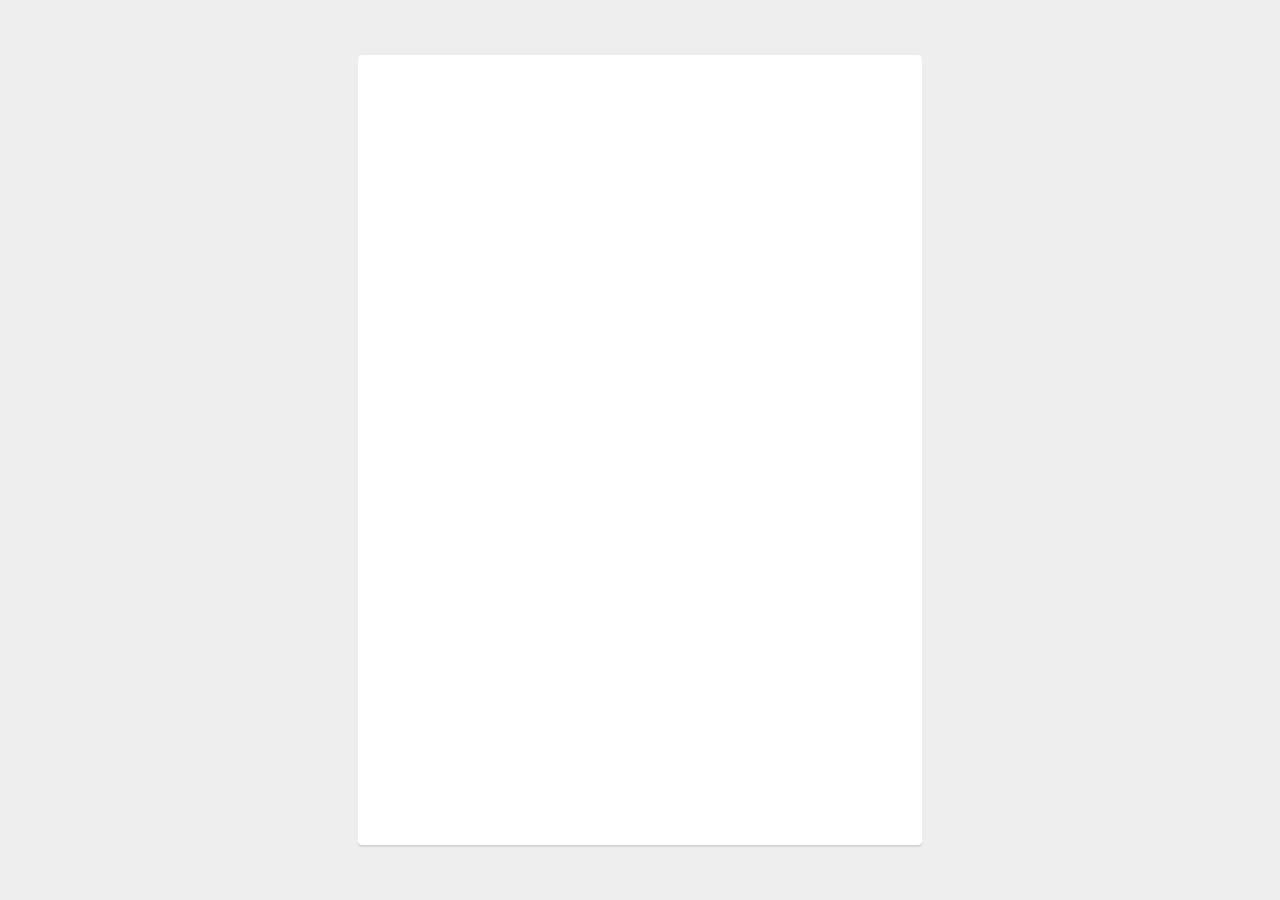
==== index.html @ 85615260 "initial commit" ====
<!doctype html>
<!--
.d8888.  .d8b.  db    db d88888b      d888888b d888888b db
88'  YP d8' `8b 88    88 88'            `88'   `~~88~~' 88
`8bo.   88ooo88 Y8    8P 88ooooo         88       88    YP
  `Y8b. 88~~~88 `8b  d8' 88~~~~~         88       88
db   8D 88   88  `8bd8'  88.            .88.      88    db
`8888Y' YP   YP    YP    Y88888P      Y888888P    YP    YP
-->
<html>
    <head>
        <meta charset="UTF-8">

        <title>Saved URLs</title>
        <link rel="icon" type="image/png" href="resources/icons/saved.png">
        <script type="text/javascript" src="resources/js/jquery-2.0.3.js"></script>
        <script type="text/javascript" src="resources/js/index.min.js"></script>
        <link rel="stylesheet" media="screen, print, handheld" type="text/css" href="resources/css/index.min.css">
    </head>
    <body>

        <div id="page">
            <div id="saved-tabs-container">
                <div id="saved-tabs">
                </div>
            </div>
        </div>

    </body>
</html>
---- resources/css/index.min.css ----
@import url("reset.min.css");html,body{height:100%;width:100%;margin:0;padding:0;overflow:hidden;font-family:oswald;font-weight:300;font-size:0;-webkit-user-select:none;user-select:none}body{background-color:#eee;background-attachment:fixed;overflow:auto}#page{height:calc(100% - 110px);width:44%;margin-right:28%;margin-left:28%;margin-top:55px;margin-bottom:55px;display:inline-block;font-family:oswald;background-color:none}#saved-tabs-container{height:calc(100% - 46px);width:calc(100% - 38px);border-radius:4px;padding:23px 15px 23px 23px;background-color:#fff;position:relative;display:inline-block;box-shadow:rgba(0,0,0,.10) 0 2px 1px,rgba(0,0,0,.10) 0 0 1px}#saved-tabs>nav{width:100%;margin-bottom:20px}#saved-tabs>nav:last-child{margin-bottom:0}#saved-tabs>nav>.title{display:inline-block;width:100%;margin-bottom:7px;border-bottom:1px solid #ddd}#saved-tabs>nav>.title>h1{float:left;padding:0;margin:0;font-size:17px;font-weight:bold}#saved-tabs>nav>.title>h2{float:right;padding:0;margin:0;font-size:17px;font-weight:300;cursor:pointer}#saved-tabs{height:100%;width:100%;padding-right:6px;position:relative;display:inline-block;overflow-y:scroll}.tab-container{display:inline-block;padding:0 20px 7px 20px;width:calc(100% - 40px);overflow:hidden;position:relative}.tab-container:last-child{padding-bottom:0;border-bottom:0}.favicon{display:inline-block;height:20px;float:left;vertical-align:bottom}.url{max-width:calc(100% - 65px);color:#333;display:inline-block;position:relative;margin:0 0 0 7px;overflow:hidden;font-size:14px;font-weight:normal;white-space:nowrap;text-align:left;text-overflow:ellipsis;text-align:center;text-decoration:underline;cursor:pointer}.right{float:right;display:inline-block;margin:4px 0 0 0}.star{display:inline-block;vertical-align:top;margin:0 5px 0 0;font-family:arial;font-size:13px;color:#000;cursor:pointer}.remove{display:inline-block;position:relative;margin:-1px 0 0 0;font-family:arial;font-size:13px;color:#777;cursor:pointer}@media only screen and (min-width:600px) and (max-width:950px){#page{width:64%;margin-right:18%;margin-left:18%}}@media only screen and (min-width:0) and (max-width:600px){#page{height:calc(100% - 46px);width:calc(100% - 46px);margin:23px 23px 0 23px}}
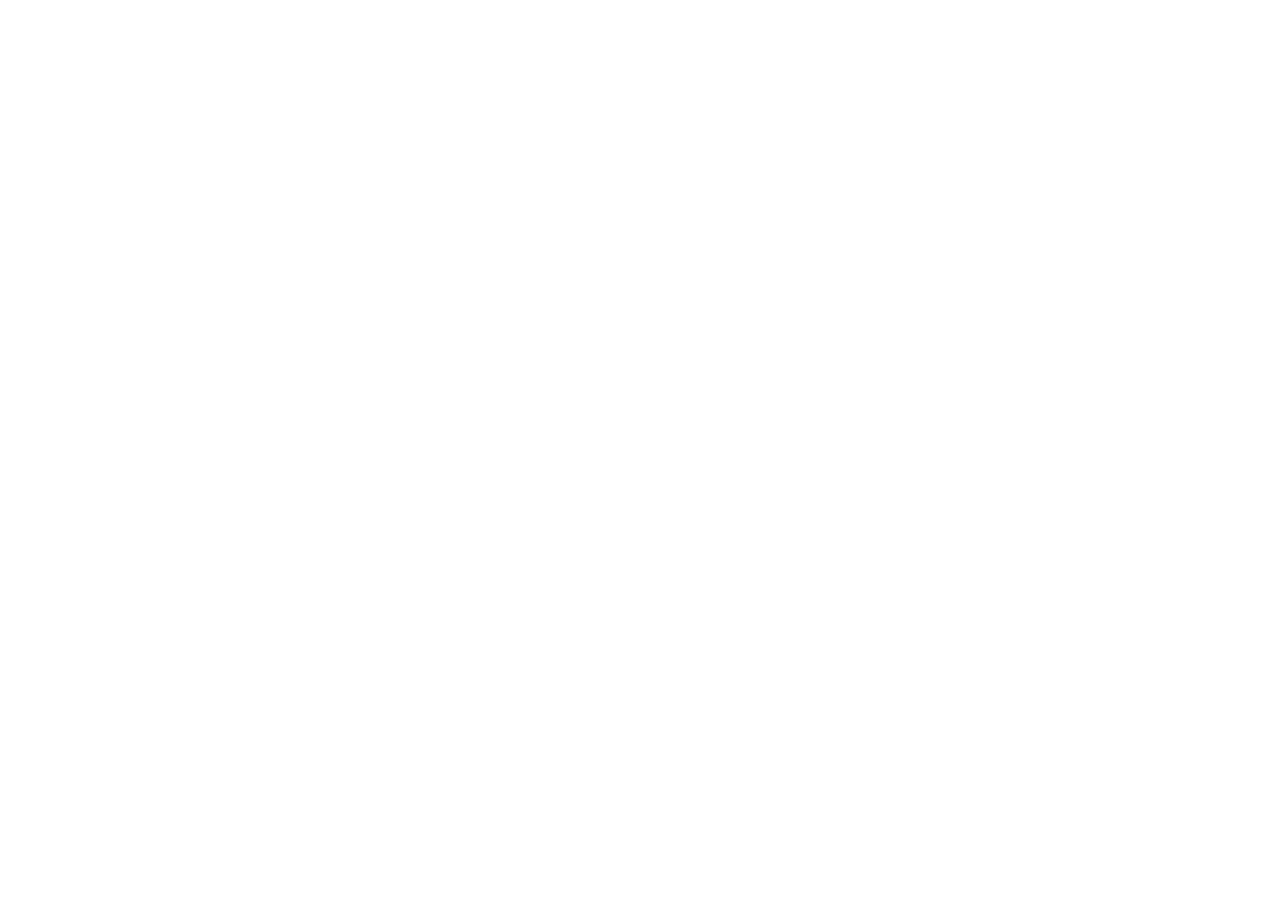
==== commit ef000769: "css updates" ====
--- a/index.html
+++ b/index.html
@@ -12,15 +12,15 @@
         <meta charset="UTF-8">
 
         <title>Saved URLs</title>
-        <link rel="icon" type="image/png" href="resources/icons/saved.png">
-        <script type="text/javascript" src="resources/js/jquery-2.0.3.js"></script>
+        <link rel="icon" type="image/png" href="resources/icons/icon.png">
+        <script type="text/javascript" src="resources/js/jquery.min.js"></script>
         <script type="text/javascript" src="resources/js/index.min.js"></script>
         <link rel="stylesheet" media="screen, print, handheld" type="text/css" href="resources/css/index.min.css">
     </head>
     <body>
 
         <div id="page">
-            <div id="saved-tabs-container">
+            <div id="content">
                 <div id="saved-tabs">
                 </div>
             </div>
--- a/resources/css/index.min.css
+++ b/resources/css/index.min.css
@@ -1 +1 @@
-@import url("reset.min.css");html,body{height:100%;width:100%;margin:0;padding:0;overflow:hidden;font-family:oswald;font-weight:300;font-size:0;-webkit-user-select:none;user-select:none}body{background-color:#eee;background-attachment:fixed;overflow:auto}#page{height:calc(100% - 110px);width:44%;margin-right:28%;margin-left:28%;margin-top:55px;margin-bottom:55px;display:inline-block;font-family:oswald;background-color:none}#saved-tabs-container{height:calc(100% - 46px);width:calc(100% - 38px);border-radius:4px;padding:23px 15px 23px 23px;background-color:#fff;position:relative;display:inline-block;box-shadow:rgba(0,0,0,.10) 0 2px 1px,rgba(0,0,0,.10) 0 0 1px}#saved-tabs>nav{width:100%;margin-bottom:20px}#saved-tabs>nav:last-child{margin-bottom:0}#saved-tabs>nav>.title{display:inline-block;width:100%;margin-bottom:7px;border-bottom:1px solid #ddd}#saved-tabs>nav>.title>h1{float:left;padding:0;margin:0;font-size:17px;font-weight:bold}#saved-tabs>nav>.title>h2{float:right;padding:0;margin:0;font-size:17px;font-weight:300;cursor:pointer}#saved-tabs{height:100%;width:100%;padding-right:6px;position:relative;display:inline-block;overflow-y:scroll}.tab-container{display:inline-block;padding:0 20px 7px 20px;width:calc(100% - 40px);overflow:hidden;position:relative}.tab-container:last-child{padding-bottom:0;border-bottom:0}.favicon{display:inline-block;height:20px;float:left;vertical-align:bottom}.url{max-width:calc(100% - 65px);color:#333;display:inline-block;position:relative;margin:0 0 0 7px;overflow:hidden;font-size:14px;font-weight:normal;white-space:nowrap;text-align:left;text-overflow:ellipsis;text-align:center;text-decoration:underline;cursor:pointer}.right{float:right;display:inline-block;margin:4px 0 0 0}.star{display:inline-block;vertical-align:top;margin:0 5px 0 0;font-family:arial;font-size:13px;color:#000;cursor:pointer}.remove{display:inline-block;position:relative;margin:-1px 0 0 0;font-family:arial;font-size:13px;color:#777;cursor:pointer}@media only screen and (min-width:600px) and (max-width:950px){#page{width:64%;margin-right:18%;margin-left:18%}}@media only screen and (min-width:0) and (max-width:600px){#page{height:calc(100% - 46px);width:calc(100% - 46px);margin:23px 23px 0 23px}}+@import url("reset.min.css");html,body{font-family:oswald;font-weight:300;font-size:0}#content>nav{width:100%;margin-bottom:20px}#content>nav:last-child{margin-bottom:0}#content>nav>.title{display:inline-block;width:100%;margin-bottom:7px;border-bottom:1px solid #ebebeb}#content>nav>.title>h1{float:left;padding:0;margin:0;font-size:17px;font-weight:bold}#content>nav>.title>h2{float:right;padding:0;margin:0;font-size:17px;font-weight:300;cursor:pointer}#content{height:100%;width:100%;padding-right:6px;position:relative;display:inline-block;overflow-y:scroll}.tab-container{display:inline-block;padding:0 20px 7px 20px;width:calc(100% - 40px);overflow:hidden;position:relative}.tab-container:last-child{padding-bottom:0;border-bottom:0}.favicon{display:inline-block;height:20px;float:left;vertical-align:bottom}.url{max-width:calc(100% - 65px);color:#333;display:inline-block;position:relative;margin:0 0 0 7px;overflow:hidden;font-size:14px;font-weight:300;white-space:nowrap;text-align:left;text-overflow:ellipsis;text-align:center;text-decoration:underline;cursor:pointer}.right{float:right;display:inline-block;margin:4px 0 0 0}.star{display:inline-block;vertical-align:top;margin:0 5px 0 0;font-family:arial;font-size:13px;color:#000;cursor:pointer}.remove{display:inline-block;position:relative;margin:-1px 0 0 0;font-family:arial;font-size:13px;color:#777;cursor:pointer}
